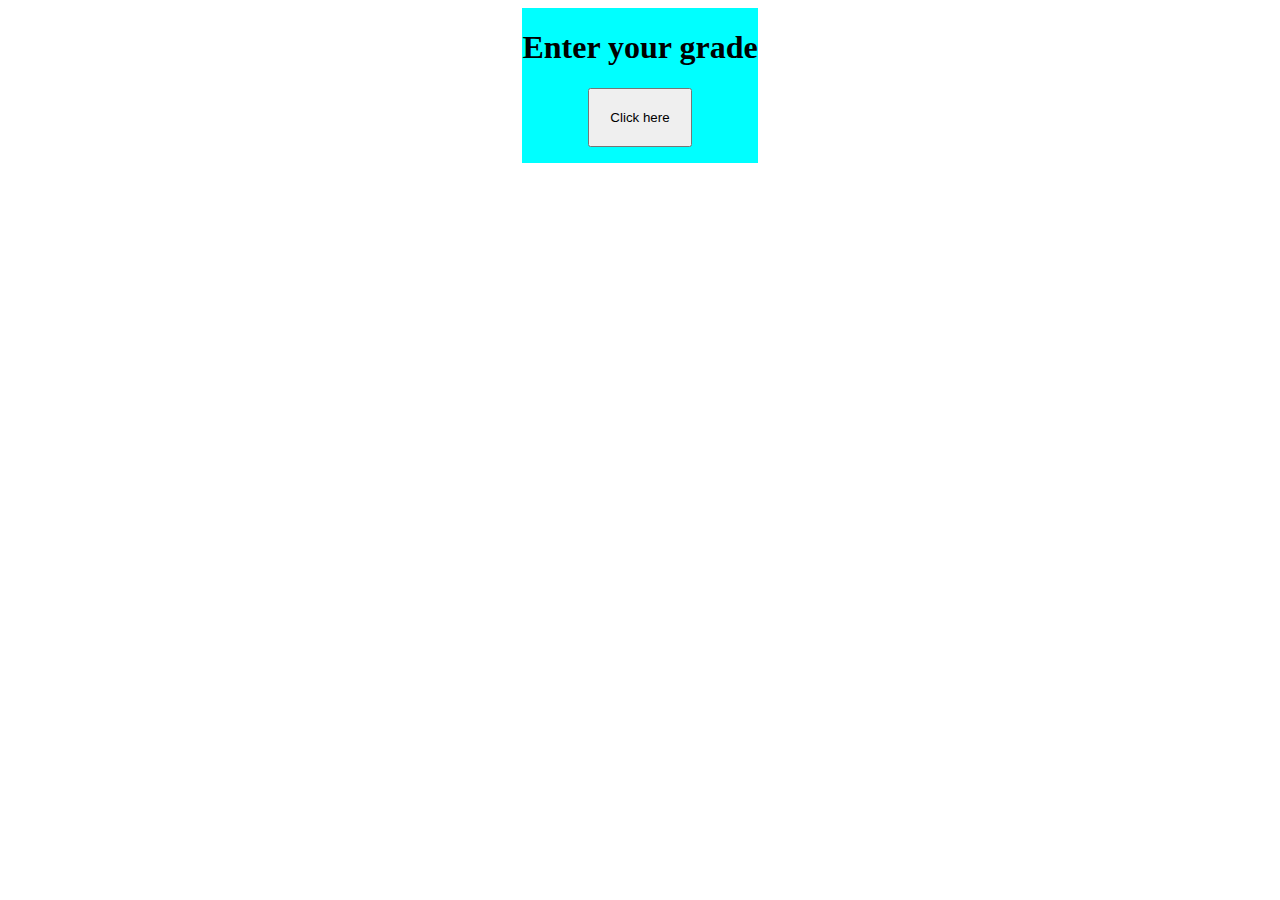
==== student grades/studentGrade.html @ 1307790a "Added two files from the local repository" ====
<!--Choice of html as the only file in order to have the work visualized in a browser-->

<!DOCTYPE html>
<html lang="en">
<head>
    <meta charset="UTF-8">
    <meta name="viewport" content="width=device-width, initial-scale=1.0">
    <link rel="stylesheet" href="./index.css">
    <title>Student grades</title>
</head>
<body>
    <div class="container">
        <h1>Enter your grade</h1>
        <button onclick="evaluateGrade()">Click here</button>
        <p id="message"></p>
    </div>
    
<script src="./studentGrades.js"></script>
    
</body>
</html>
---- student grades/index.css ----
body{
    display: flex;
    justify-content: center;
    text-align: center;
}
.container{
    background-color: aqua;
}
button{
    padding: 20px;
}
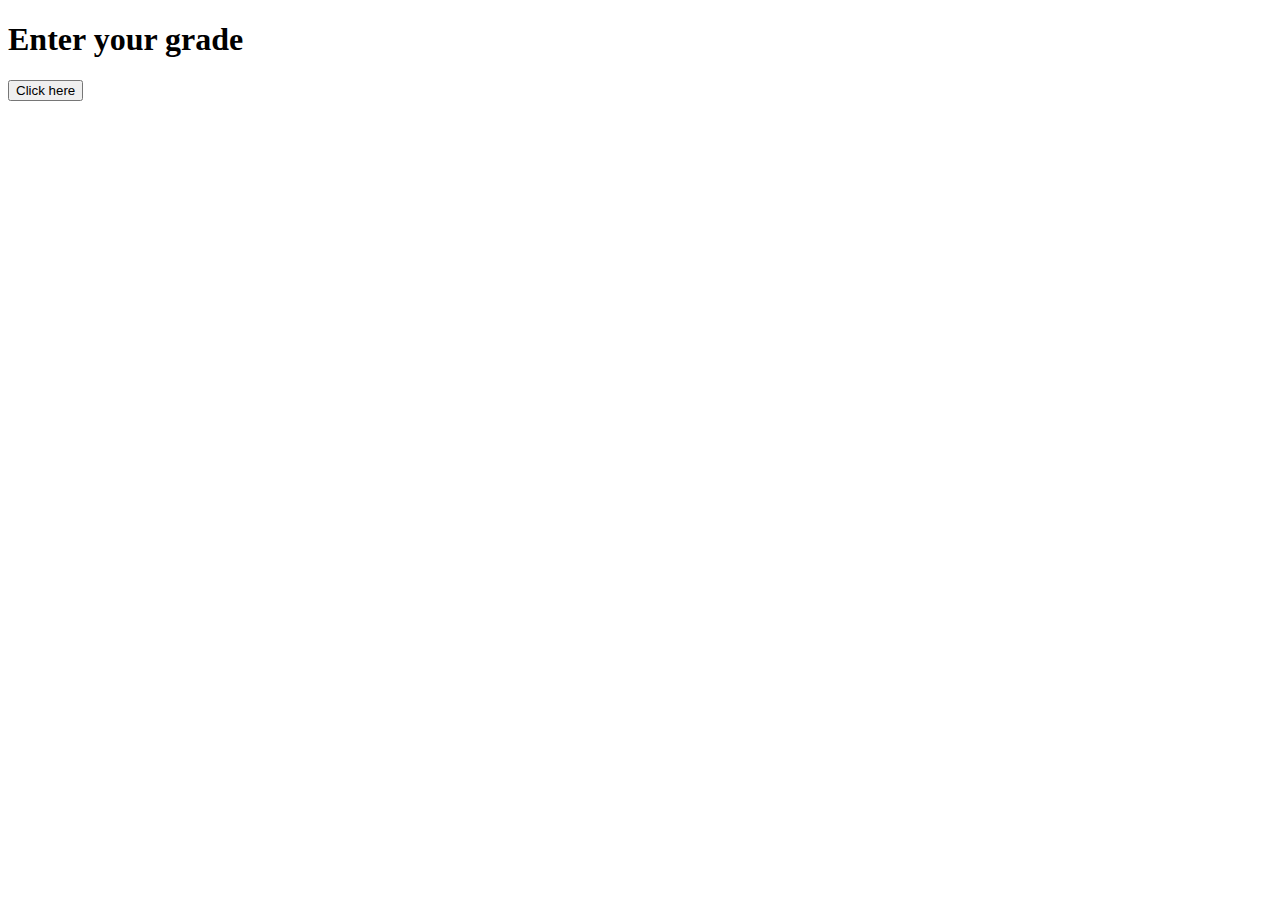
==== commit 1dbbe2a2: "Fixing bug in code causing prompt not to appear" ====
--- a/student grades/studentGrade.html
+++ b/student grades/studentGrade.html
@@ -1,21 +1,20 @@
-<!--Choice of html as the only file in order to have the work visualized in a browser-->
-
 <!DOCTYPE html>
 <html lang="en">
 <head>
     <meta charset="UTF-8">
     <meta name="viewport" content="width=device-width, initial-scale=1.0">
-    <link rel="stylesheet" href="./index.css">
-    <title>Student grades</title>
+    
+    <title>Document</title>
 </head>
 <body>
     <div class="container">
         <h1>Enter your grade</h1>
-        <button onclick="evaluateGrade()">Click here</button>
+        <button onclick="studentGrade()">Click here</button>
         <p id="message"></p>
+        <p id="grade"></p>
     </div>
-    
-<script src="./studentGrades.js"></script>
+
+    <script src="index.js"></script>
     
 </body>
 </html>